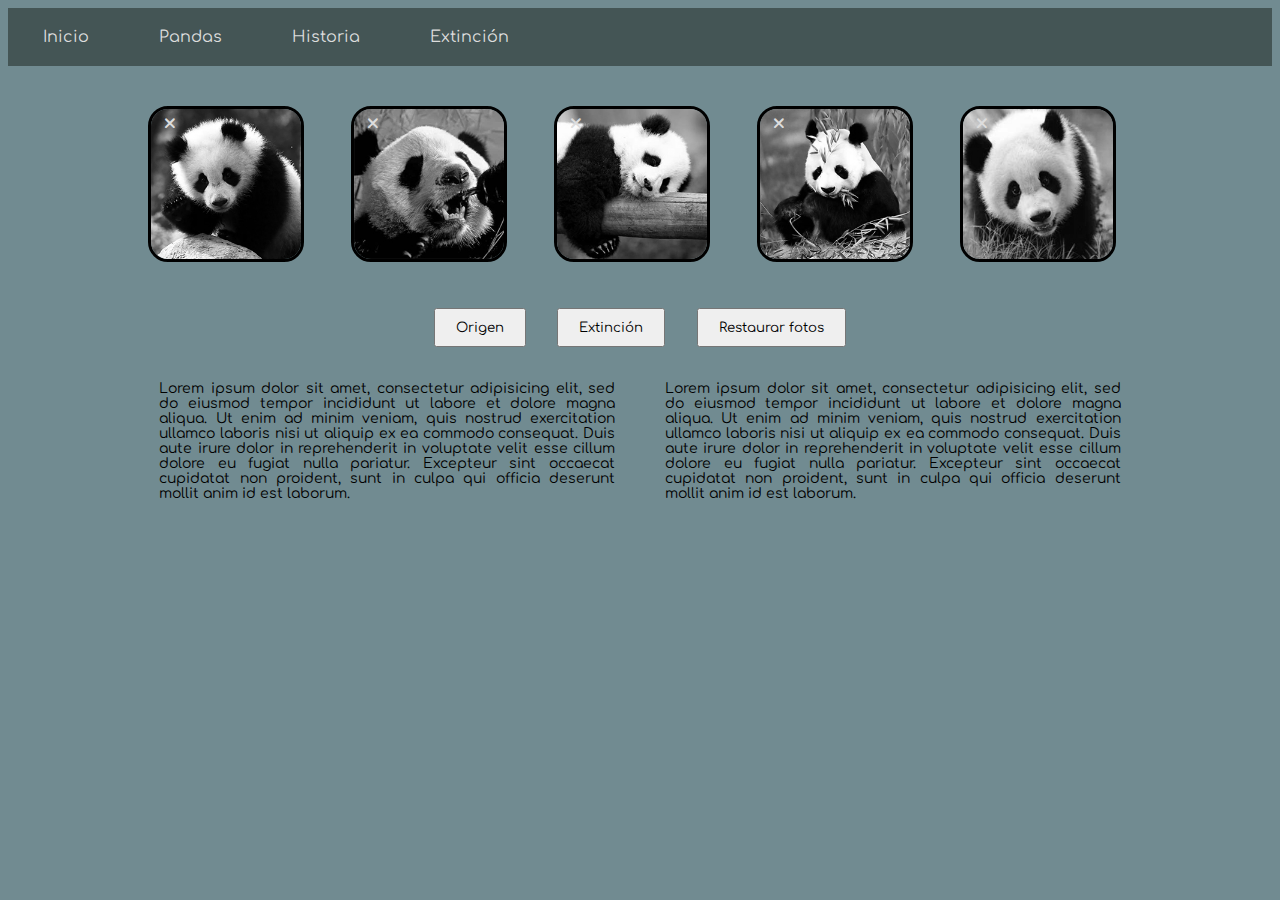
==== index.html @ 8e370308 "primer commit" ====
<!DOCTYPE html>
<html>
  <head>
    <link rel="stylesheet" href="assets/css/theme.css">
    <link href="https://fonts.googleapis.com/css?family=Comfortaa" rel="stylesheet">
    <meta charset="utf-8">
    <title>Pandas!!!</title>
  </head>
  <body>
    <nav>
      <a href="#">Inicio</a>
      <a href="#">Pandas</a>
      <a href="#">Historia</a>
      <a href="#">Extinción</a>
    </nav>

    <div class="container1">
      <div class="containerImgs">
        <div class="imgContainer img01">
          <img src="assets/img/panda01.jpg" alt="">
          <span id="tache1">&times;</span>
        </div>
        <div class="imgContainer img02">
          <img src="assets/img/panda02.jpg" alt="">
          <span id="tache2">&times;</span>
        </div>
        <div class="imgContainer img03">
          <img src="assets/img/panda03.jpg" alt="">
          <span id="tache3">&times;</span>
        </div>
        <div class="imgContainer img04">
          <img src="assets/img/panda04.jpg" alt="">
          <span id="tache4">&times;</span>
        </div>
        <div class="imgContainer img05">
          <img src="assets/img/panda05.jpg" alt="">
          <span id="tache5">&times;</span>
        </div>

      </div>

      <div class="containerButtons">
        <button type="button" id="botonOrigen">Origen</button>
        <button type="button" id="botonExtincion">Extinción</button>
        <button type="button" id="botonRestaurar">Restaurar fotos</button>
      </div>

      <section class="containerPs">
      <div class="containerP1">
        <p>Lorem ipsum dolor sit amet, consectetur adipisicing elit, sed do eiusmod tempor incididunt ut labore et dolore magna aliqua.
          Ut enim ad minim veniam, quis nostrud exercitation ullamco laboris nisi ut aliquip ex ea commodo consequat.
          Duis aute irure dolor in reprehenderit in voluptate velit esse cillum dolore eu fugiat nulla pariatur.
          Excepteur sint occaecat cupidatat non proident, sunt in culpa qui officia deserunt mollit anim id est laborum.
        </p>
      </div>
      <div class="containerP2">
        <p>Lorem ipsum dolor sit amet, consectetur adipisicing elit, sed do eiusmod tempor incididunt ut labore et dolore magna aliqua.
          Ut enim ad minim veniam, quis nostrud exercitation ullamco laboris nisi ut aliquip ex ea commodo consequat.
          Duis aute irure dolor in reprehenderit in voluptate velit esse cillum dolore eu fugiat nulla pariatur.
          Excepteur sint occaecat cupidatat non proident, sunt in culpa qui officia deserunt mollit anim id est laborum.
        </p>
      </div>
      </section>

    </div>

    <script src="assets/js/main.js"></script>
  </body>
</html>
---- assets/css/theme.css ----
* {
  font-family: 'Comfortaa', sans-serif;
}

body {
  background-color: #718b91;
}

nav {
  display: flex;
  flex-direction: row;
  justify-content: flex-start;
  background-color: #455;
}

nav > a {
  padding: 20px 35px;
  text-decoration: none;
  color: #ddd;
}

a:hover {
  background-color: #ddd;
  color: #455;
}

.containerImgs {
  display: flex;
  width: 100%;
  justify-content: center;
  flex-wrap: wrap;
  min-height: 100px;
}

img {
  width: 150px;
  height: 150px;
  filter: grayscale();
  margin: 40px 15px;
  border: solid 3px;
  border-radius: 20px;
}

span {
  position: relative;
  top: -170px;
  left: -160px;
  font-size: 25px;
  color: #ddd;
  z-index: 1;
}

span:hover {
  cursor: pointer;
}

.containerButtons {
  display: flex;
  justify-content: space-around;
  width: 35%;
  margin: auto;
  padding-bottom: 20px;
}

button {
  padding: 10px 20px;
}

.containerPs {
  display: flex;
  justify-content: space-around;
  width: 80%;
  margin: auto;
}

.containerPs > div {
  padding: 0 25px;
}

p {
  text-align: justify;
  font-size: 14px;
}
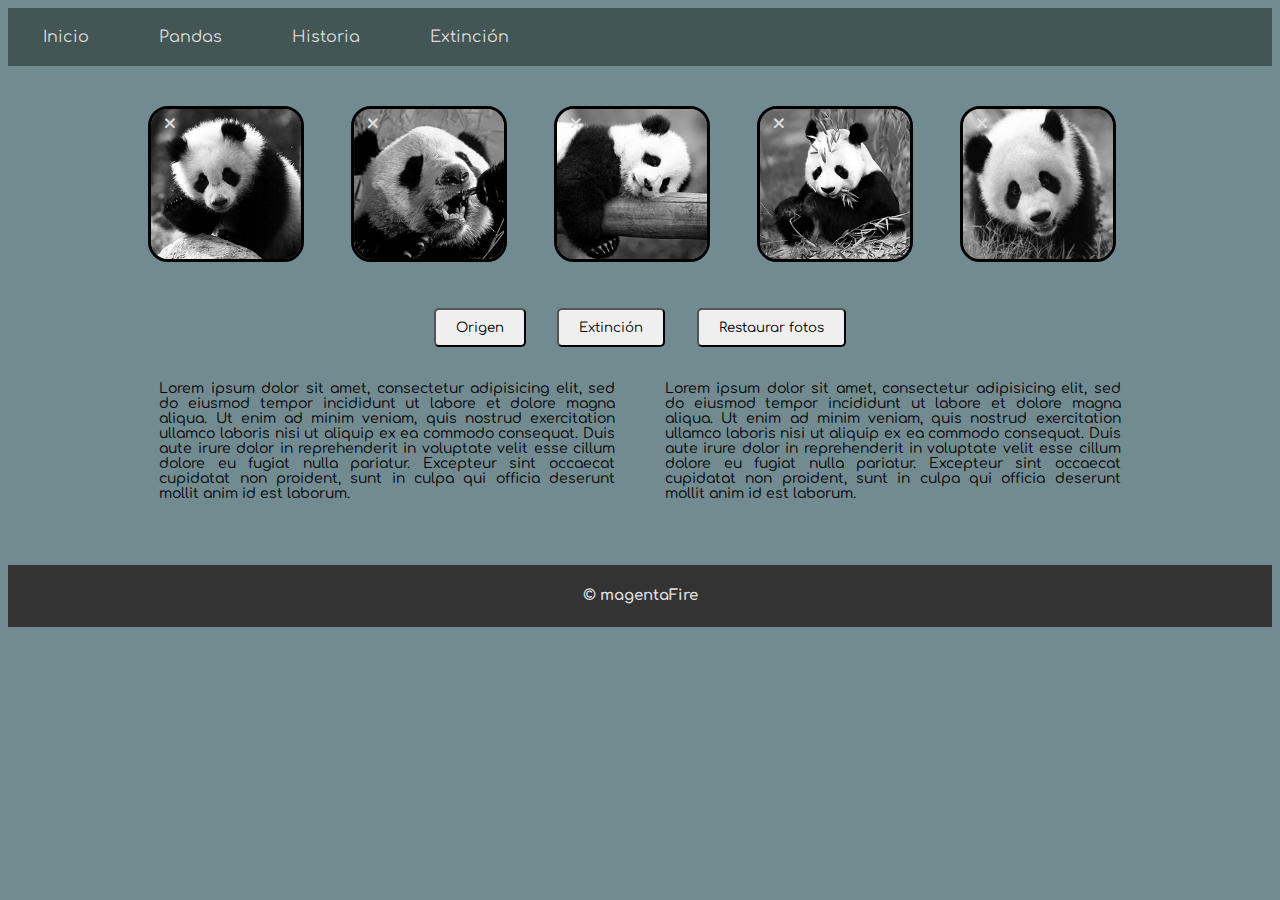
==== commit 6c29e69c: "added footer" ====
--- a/index.html
+++ b/index.html
@@ -36,7 +36,6 @@
           <img src="assets/img/panda05.jpg" alt="">
           <span id="tache5">&times;</span>
         </div>
-
       </div>
 
       <div class="containerButtons">
@@ -46,14 +45,14 @@
       </div>
 
       <section class="containerPs">
-      <div class="containerP1">
+      <div class="containerP1" id="parrafo1" style="display: block">
         <p>Lorem ipsum dolor sit amet, consectetur adipisicing elit, sed do eiusmod tempor incididunt ut labore et dolore magna aliqua.
           Ut enim ad minim veniam, quis nostrud exercitation ullamco laboris nisi ut aliquip ex ea commodo consequat.
           Duis aute irure dolor in reprehenderit in voluptate velit esse cillum dolore eu fugiat nulla pariatur.
           Excepteur sint occaecat cupidatat non proident, sunt in culpa qui officia deserunt mollit anim id est laborum.
         </p>
       </div>
-      <div class="containerP2">
+      <div class="containerP2" id="parrafo2" style="display: block">
         <p>Lorem ipsum dolor sit amet, consectetur adipisicing elit, sed do eiusmod tempor incididunt ut labore et dolore magna aliqua.
           Ut enim ad minim veniam, quis nostrud exercitation ullamco laboris nisi ut aliquip ex ea commodo consequat.
           Duis aute irure dolor in reprehenderit in voluptate velit esse cillum dolore eu fugiat nulla pariatur.
@@ -61,9 +60,10 @@
         </p>
       </div>
       </section>
-
     </div>
-
+    <footer>
+      <h2>© magentaFire</h2>
+    </footer>
     <script src="assets/js/main.js"></script>
   </body>
 </html>
--- a/assets/css/theme.css
+++ b/assets/css/theme.css
@@ -64,6 +64,7 @@
 
 button {
   padding: 10px 20px;
+  border-radius: 5px;
 }
 
 .containerPs {
@@ -71,13 +72,27 @@
   justify-content: space-around;
   width: 80%;
   margin: auto;
+  padding-bottom: 50px;
 }
 
 .containerPs > div {
   padding: 0 25px;
 }
 
+#parrafo1, #parrafo2 {
+  display: block;
+}
+
 p {
   text-align: justify;
   font-size: 14px;
 }
+
+footer {
+  display: flex;
+  justify-content: center;
+  padding: 10px 0;
+  background-color: #333;
+  color: #ddd;
+  font-size: 10px;
+}
